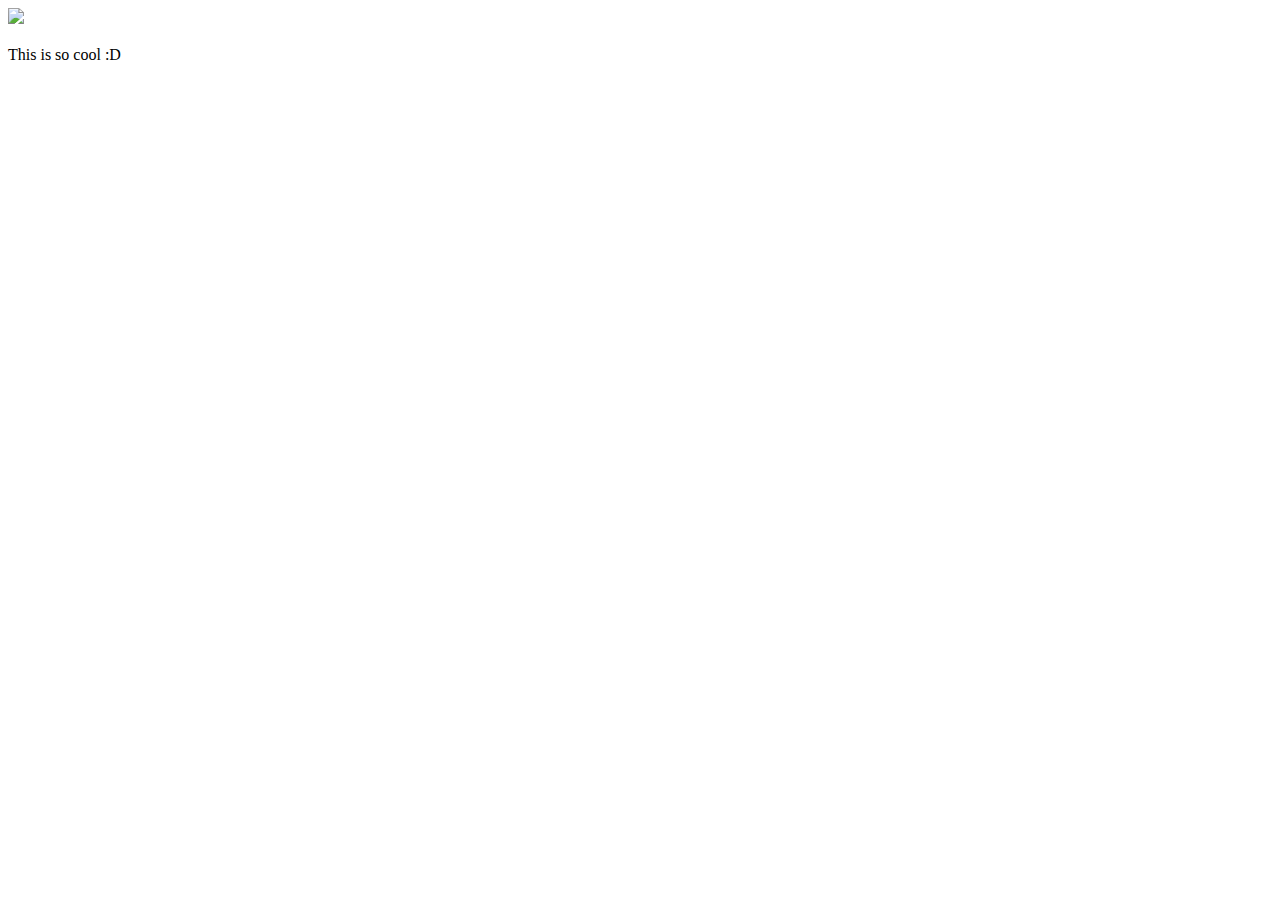
==== ui/index.html @ 1af5dad5 "[imad-console] Updates ui/index.html" ====
<!doctype html>
<html>
    <head>
        <link href="/ui/style.css" rel="stylesheet" />
    </head>
    <body>
        <div class="center">
            <img src="/ui/madi.png" class="img-medium"/>
        </div>
        <br>
        <div class="center text-big bold">
            This is so cool :D
        </div>
        <script type="text/javascript" src="/ui/main.js">
        </script>
    </body>
</html>
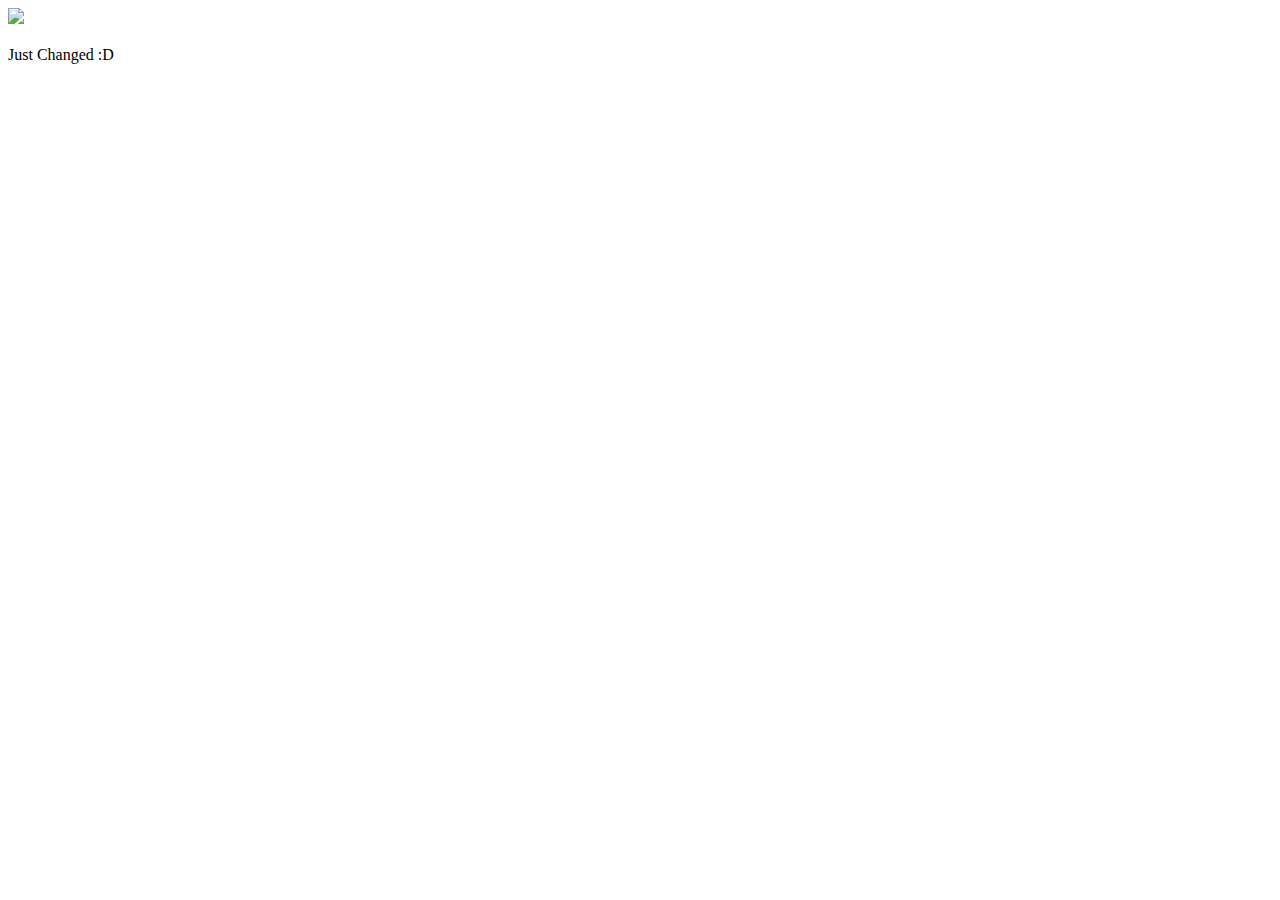
==== commit f15e3c05: "[imad-console] Updates ui/index.html" ====
--- a/ui/index.html
+++ b/ui/index.html
@@ -5,12 +5,15 @@
     </head>
     <body>
         <div class="center">
-            <img src="/ui/madi.png" class="img-medium"/>
+            <img id='image1' src="/ui/madi.png" class="img-medium"/>
         </div>
         <br>
-        <div class="center text-big bold">
+        <div id='main-text' class="center text-big bold">
             This is so cool :D
         </div>
+        <script>
+            alert("Hi dude!")
+        </script>
         <script type="text/javascript" src="/ui/main.js">
         </script>
     </body>
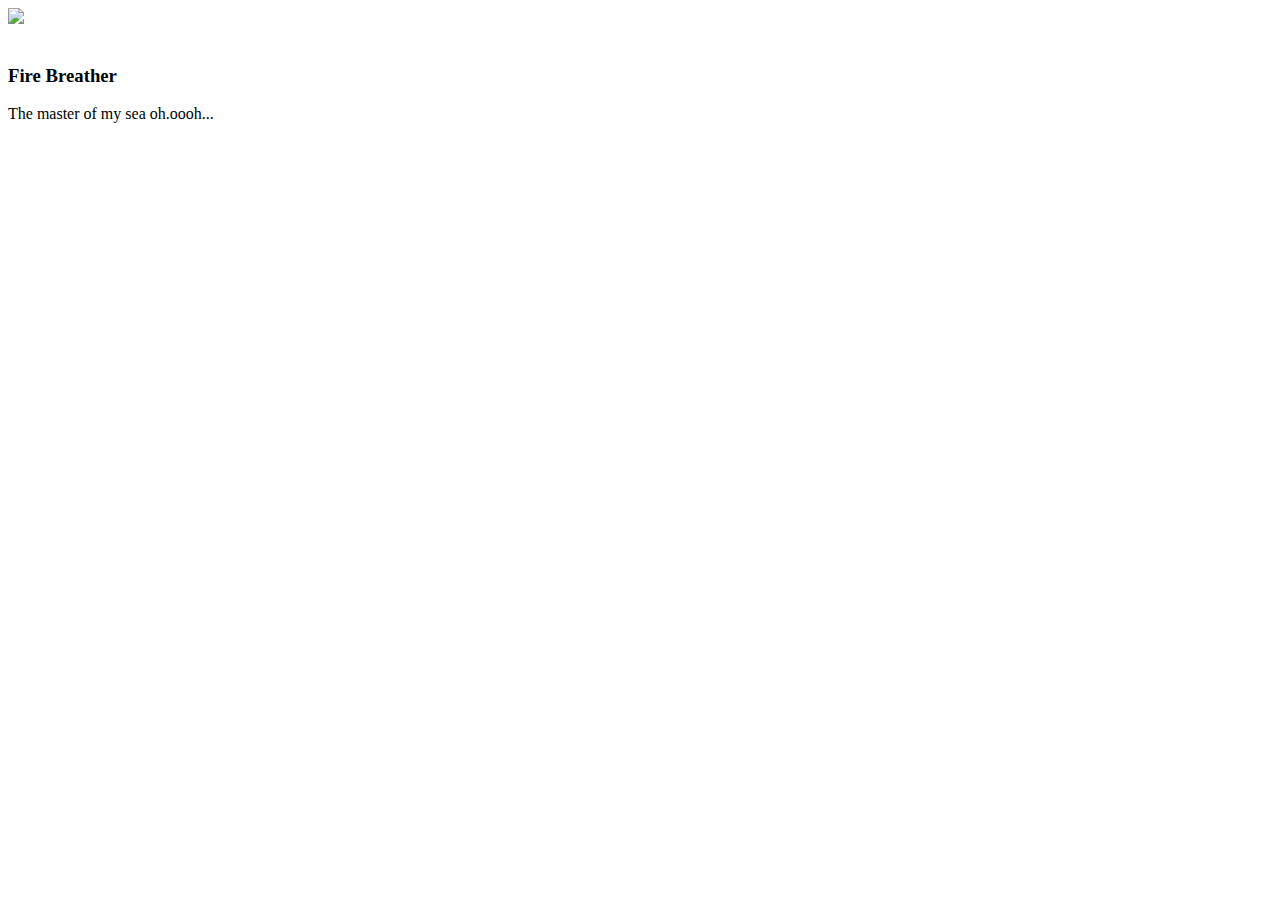
==== commit 68c507ae: "[imad-console] Updates ui/index.html" ====
--- a/ui/index.html
+++ b/ui/index.html
@@ -4,16 +4,16 @@
         <link href="/ui/style.css" rel="stylesheet" />
     </head>
     <body>
-        <div class="center">
-            <img id='image1' src="/ui/madi.png" class="img-medium"/>
+        <div class="container">
+            <div class="center">
+                <img id='image1' src="https://pbs.twimg.com/profile_images/744895751315062784/I2Igbiaw.jpg" class="img-medium"/>
+            </div>
+            <br>
+            <h3>Fire Breather</h3>
+            <div>
+               The master of my sea oh.oooh... 
+            </div>
         </div>
-        <br>
-        <div id='main-text' class="center text-big bold">
-            This is so cool :D
-        </div>
-        <script>
-            alert("Hi dude!")
-        </script>
         <script type="text/javascript" src="/ui/main.js">
         </script>
     </body>
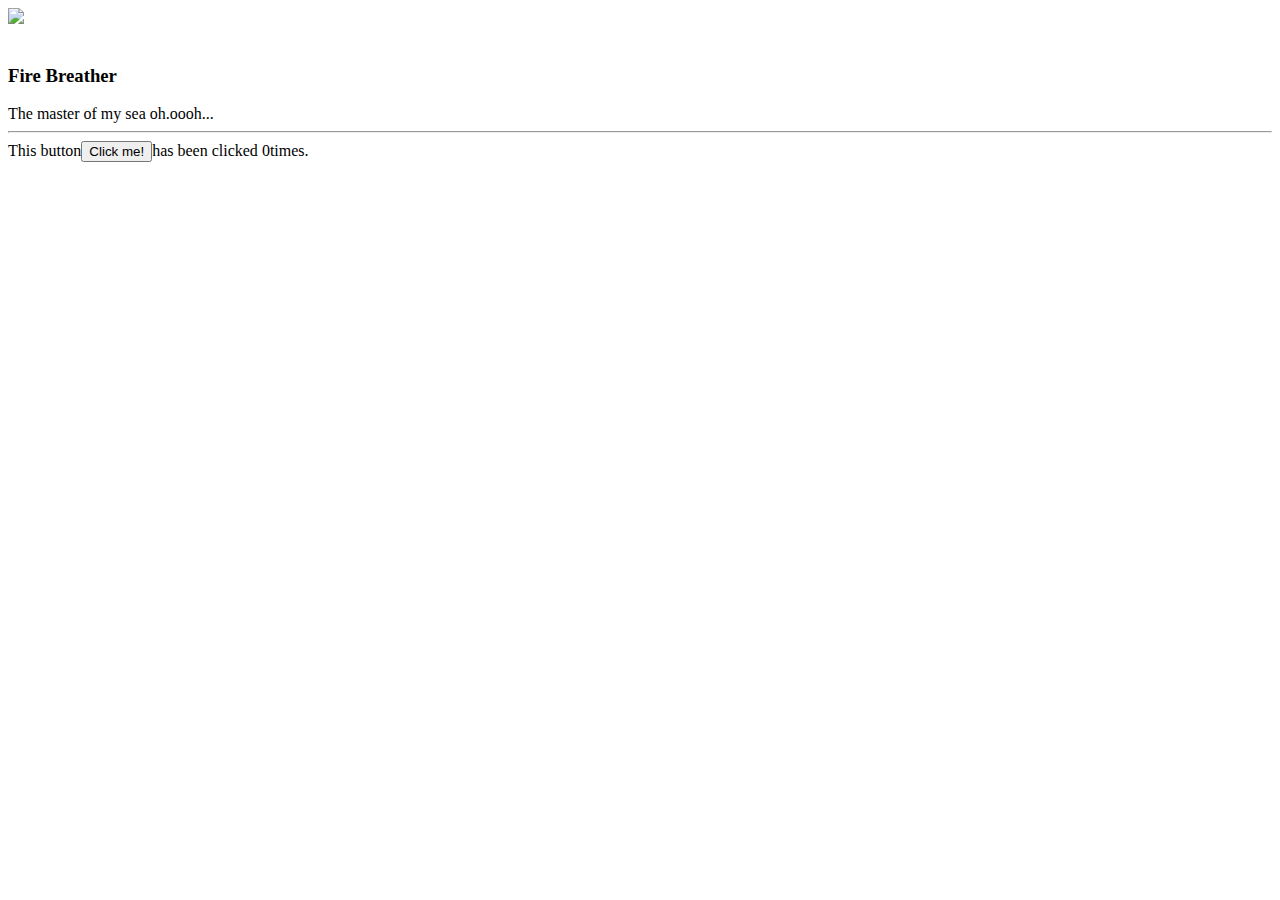
==== commit c9a1d726: "[imad-console] Updates ui/index.html" ====
--- a/ui/index.html
+++ b/ui/index.html
@@ -13,6 +13,10 @@
             <div>
                The master of my sea oh.oooh... 
             </div>
+            <hr/>
+            <div class="footer">
+                This button<button id="counter">Click me!</button>has been clicked <span id="count">0</span>times.
+            </div>
         </div>
         <script type="text/javascript" src="/ui/main.js">
         </script>
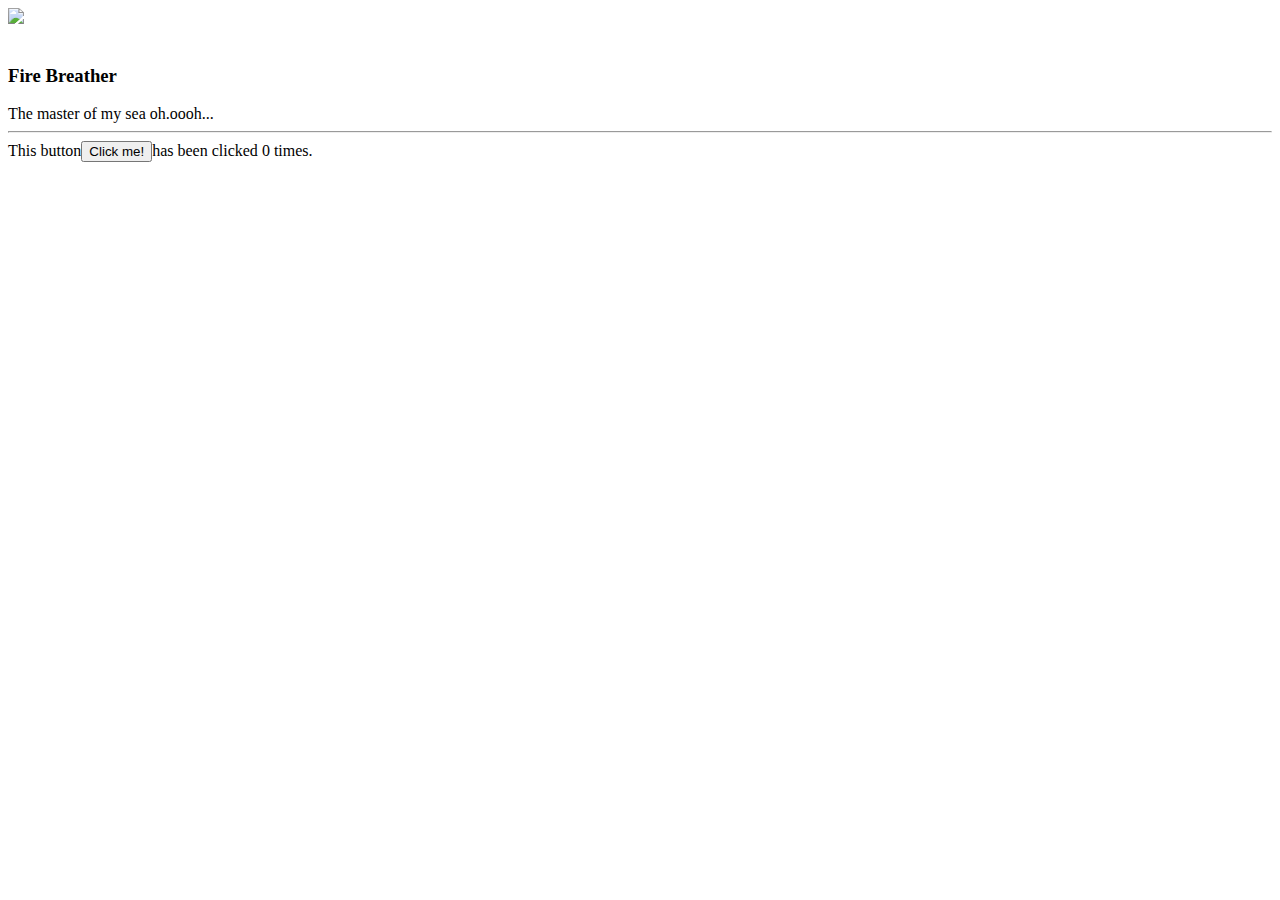
==== commit 4a086492: "[imad-console] Updates ui/index.html" ====
--- a/ui/index.html
+++ b/ui/index.html
@@ -15,7 +15,7 @@
             </div>
             <hr/>
             <div class="footer">
-                This button<button id="counter">Click me!</button>has been clicked <span id="count">0</span>times.
+                This button<button id="counter">Click me!</button>has been clicked <span id="count">0 </span>times.
             </div>
         </div>
         <script type="text/javascript" src="/ui/main.js">
